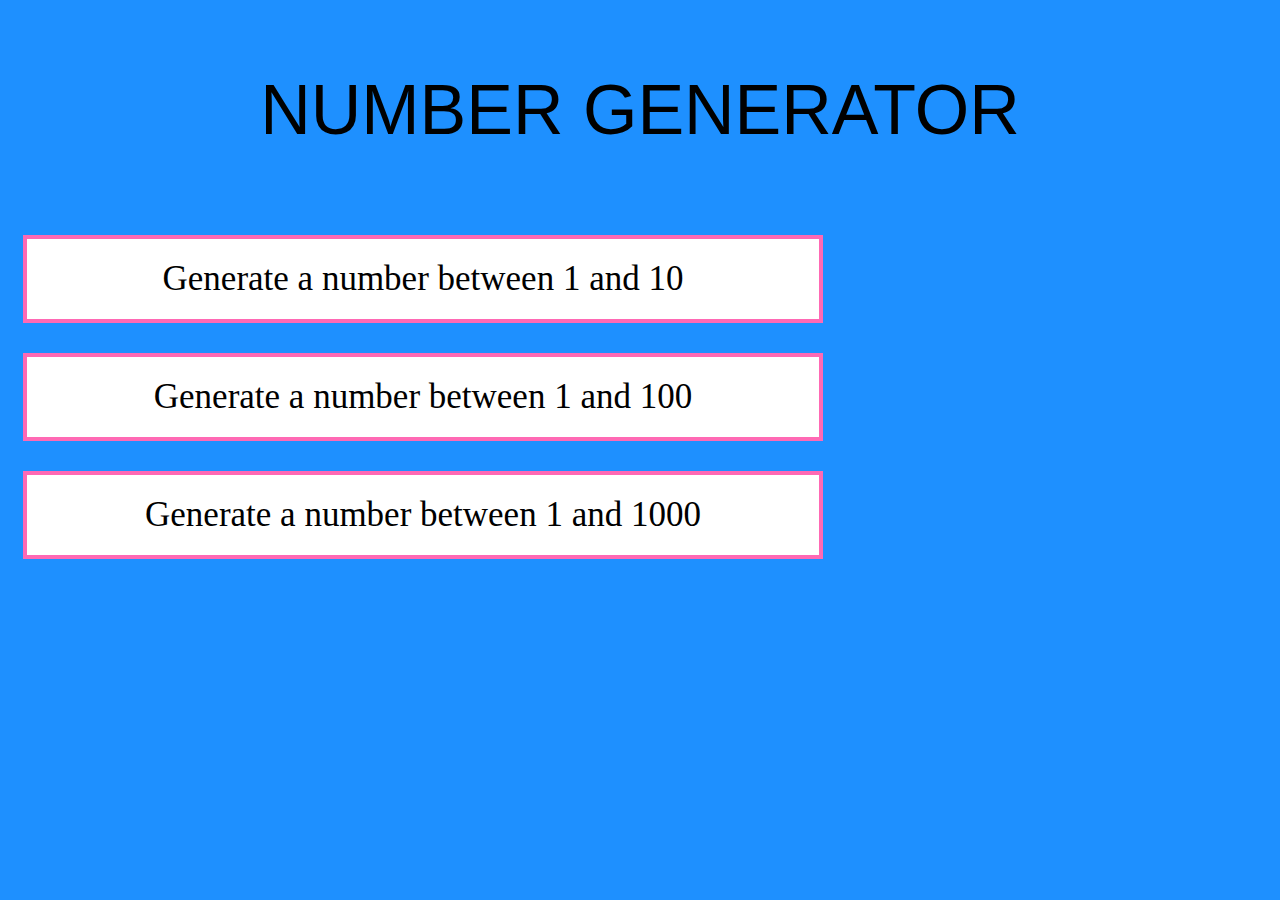
==== Number-Generator.html @ 66dc245d "First Version" ====
<!DOCTYPE html>
<html lang="en">
<head>
    <title>Number Generator</title>

    <style>
        .headTitle{
            font-size: 70px;
            text-align: center;
            color: black;
            font-family: Arial, serif;
        }
        button{
            border: hotpink solid 4px;
            width: 800px;
            font-size: 35px;
            padding: 20px;
            margin: 15px;
            background-color: white;
            cursor: pointer;
            font-family: "Comic Sans MS", serif;
        }
        body{
            background-color: dodgerblue;
        }

    </style>
</head>
<body>
    <p class="headTitle">NUMBER GENERATOR</p>

        <button onclick="alert(generateNumber(10))">Generate a number between 1 and 10</button>

        <button onclick="alert(generateNumber(100))">Generate a number between 1 and 100</button>

        <button onclick="alert(generateNumber(1000))">Generate a number between 1 and 1000</button>

        <!--<button onclick="">Generate a number between X and Y </button> --> <!--Will be in the updated Version-->


    <script>

        function generateNumber (Max){
            return Math.round(Max*Math.random());

    }

    </script>

</body>
</html>
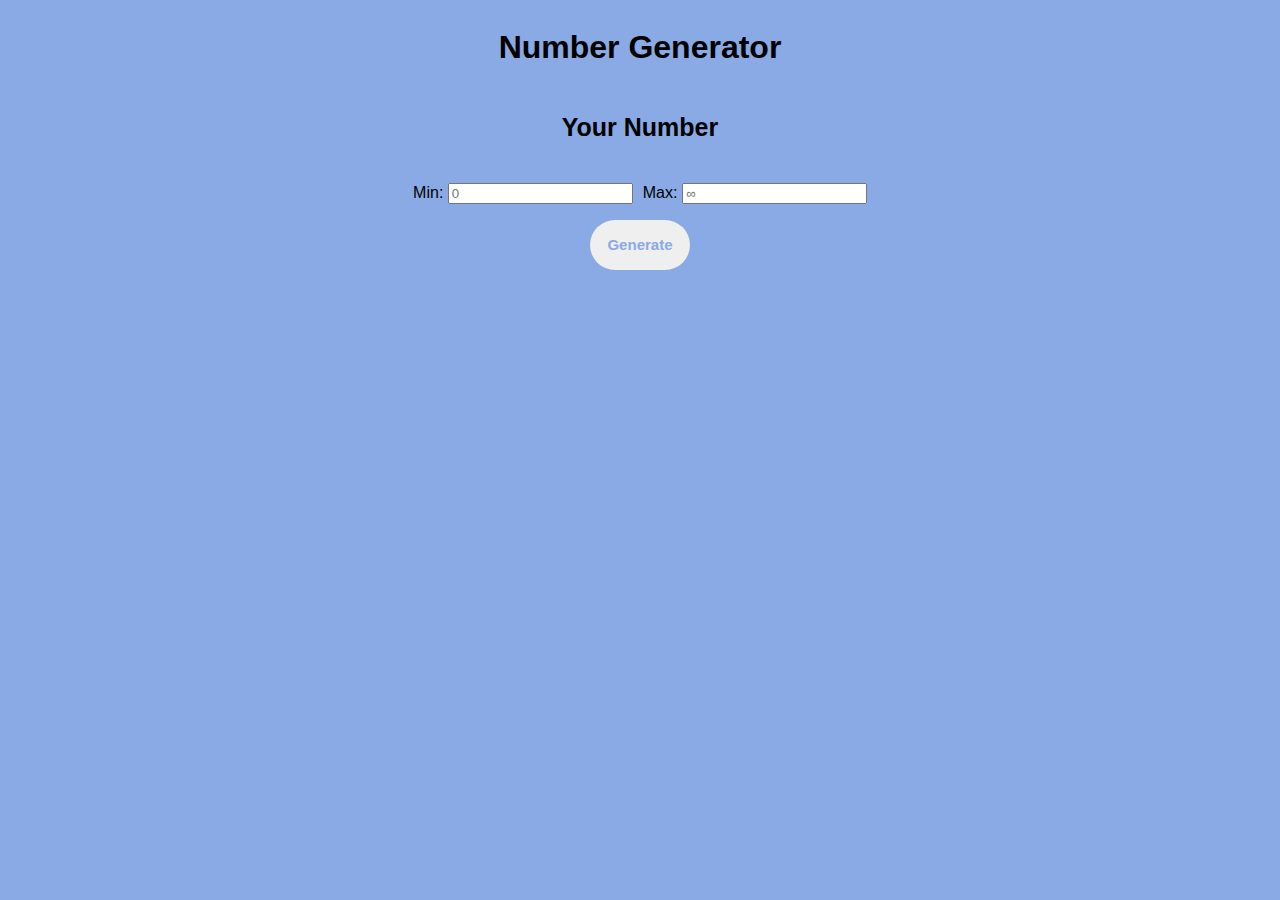
==== commit 5f4a0055: "Finished" ====
--- a/Number-Generator.html
+++ b/Number-Generator.html
@@ -2,50 +2,36 @@
 <html lang="en">
 <head>
     <title>Number Generator</title>
-
-    <style>
-        .headTitle{
-            font-size: 70px;
-            text-align: center;
-            color: black;
-            font-family: Arial, serif;
-        }
-        button{
-            border: hotpink solid 4px;
-            width: 800px;
-            font-size: 35px;
-            padding: 20px;
-            margin: 15px;
-            background-color: white;
-            cursor: pointer;
-            font-family: "Comic Sans MS", serif;
-        }
-        body{
-            background-color: dodgerblue;
-        }
-
-    </style>
+    <link rel="stylesheet" href="Number-Generator.css">
+    <script src="Number-Generator.js"></script>
 </head>
 <body>
-    <p class="headTitle">NUMBER GENERATOR</p>
-
-        <button onclick="alert(generateNumber(10))">Generate a number between 1 and 10</button>
-
-        <button onclick="alert(generateNumber(100))">Generate a number between 1 and 100</button>
-
-        <button onclick="alert(generateNumber(1000))">Generate a number between 1 and 1000</button>
-
-        <!--<button onclick="">Generate a number between X and Y </button> --> <!--Will be in the updated Version-->
-
-
-    <script>
-
-        function generateNumber (Max){
-            return Math.round(Max*Math.random());
-
-    }
-
-    </script>
-
+    <div class="screen">
+        <div>
+            <h1>
+                Number Generator
+            </h1>
+        </div>
+        <div>
+            <p id="result" class="generatedNumber">
+                Your Number
+            </p>
+        </div>
+        <div class="input">
+            <p>
+                Min:
+                <input id="min" type="number"  placeholder="0">
+            </p>
+            <p>
+                Max:
+                <input id="max" type="number" placeholder="&infin;">
+            </p>
+        </div>
+        <div>
+            <button onclick="generateNumber();" class="generateButton">
+                Generate
+            </button>
+        </div>
+    </div>
 </body>
 </html>--- a/Number-Generator.css
+++ b/Number-Generator.css
@@ -0,0 +1,40 @@
+    body{
+        font-family: sans-serif;
+        display: flex;
+        justify-content: center;
+        align-items: center;
+        background-color:#8AAAE5;
+
+    }
+    .screen{
+        display: flex;
+        justify-content: center;
+        align-items: center;
+        flex-direction: column;
+    }
+    .generateButton{
+        cursor: pointer;
+        width: 100px;
+        height: 50px;
+        border-radius: 25px;
+        border:none;
+        font-family:sans-serif;
+        font-size: 15px;
+        font-weight: bold;
+        color:#8AAAE5 ;
+    }
+    .generateButton:hover{
+        color: black;
+    }
+    .generateButton:active{
+        color: white;
+    }
+    .input{
+        display: flex;
+        justify-content: space-between;
+        gap: 10px;
+    }
+    .generatedNumber{
+        font-size:25px ;
+        font-weight: bold;
+    }
